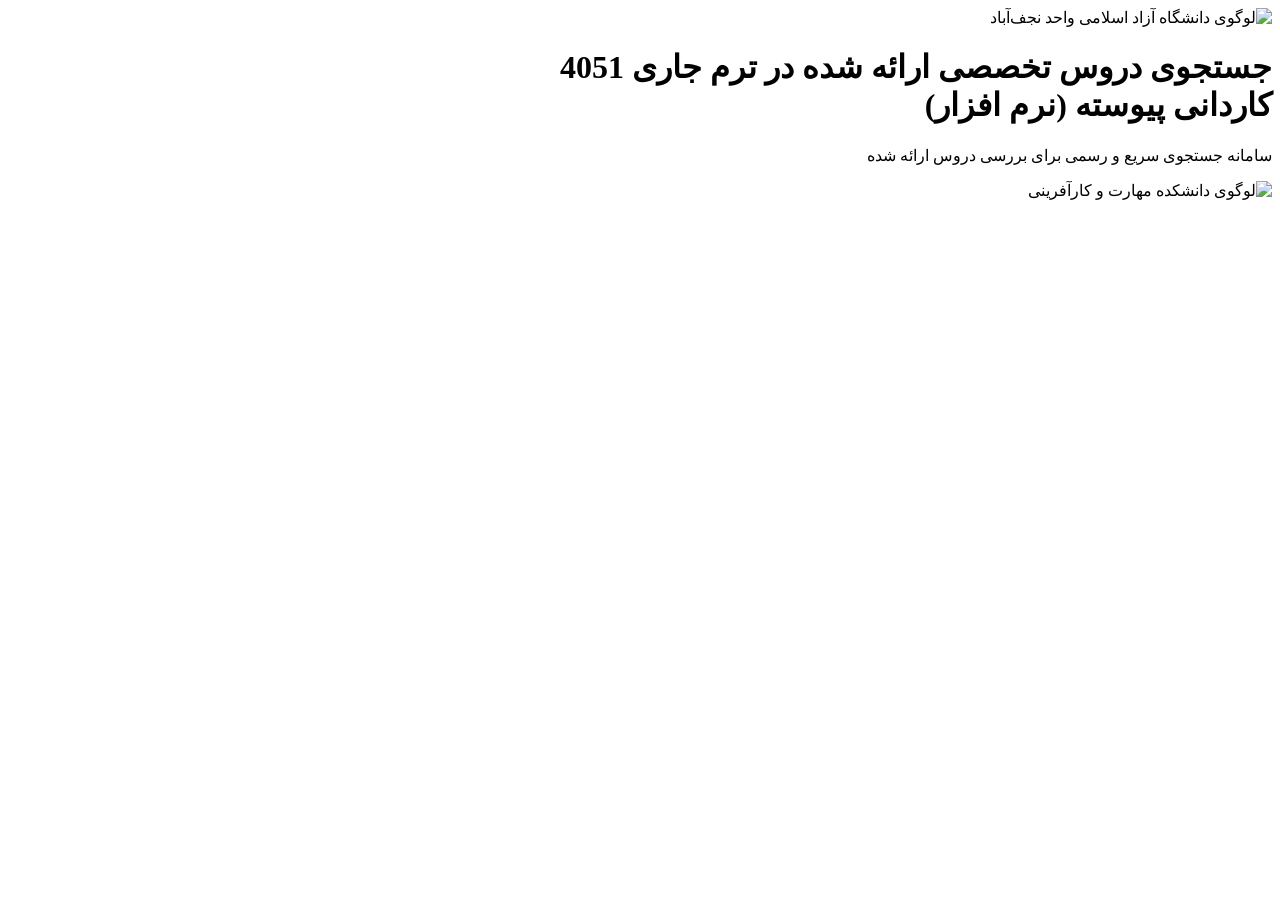
==== test.html @ fc8ce082 "add logo university in header" ====
<!DOCTYPE html>
<html lang="fa" dir="rtl">
<head>
    <meta charset="UTF-8">
    <meta name="viewport" content="width=device-width, initial-scale=1.0">
    <title>Document</title>
    <style>
        /* ================= Header ================= */


    </style>
</head>
<body>
    <header class="hero">
  <div class="container hero-content">

    <!-- بخش لوگوی دانشگاه آزاد و عنوان اصلی -->
    <div class="brand">

      <!-- لوگوی دانشگاه آزاد؛ جایگزین IAUN -->
      <div class="brand-badge">
        <img
          src=""
          alt="لوگوی دانشگاه آزاد اسلامی واحد نجف‌آباد"
        >
      </div>

      <!-- عنوان هدر -->
      <div class="brand-title">
        <h1>
          جستجوی دروس تخصصی ارائه شده در ترم جاری 4051
          <br>
          <strong class="hero-highlight">
            کاردانی پیوسته (نرم افزار)
          </strong>
        </h1>

        <p>
          سامانه جستجوی سریع و رسمی برای بررسی دروس ارائه شده
        </p>
      </div>

    </div>

    <!-- لوگوی دانشکده مهارت -->
    <div class="faculty-logo">
      <img
        src=""
        alt="لوگوی دانشکده مهارت و کارآفرینی"
      >
    </div>

  </div>
</header>

</body>
</html>
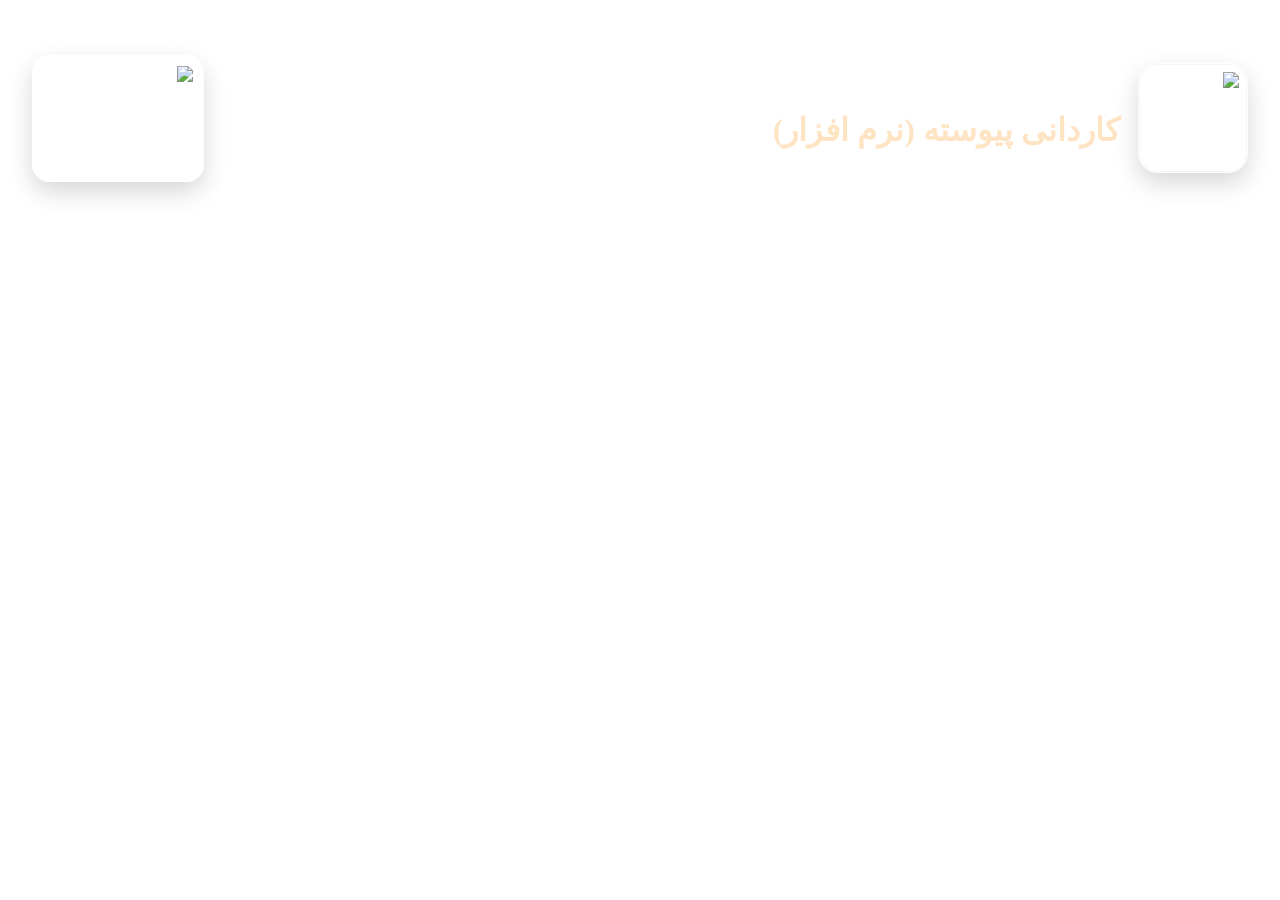
==== commit 5e93cae6: "responsiv header" ====
--- a/test.html
+++ b/test.html
@@ -6,6 +6,247 @@
     <title>Document</title>
     <style>
         /* ================= Header ================= */
+/* ================= Header ================= */
+
+/* ================= Header ================= */
+
+.hero {
+    background: linear-gradient(
+        135deg,
+        var(--blue-dark),
+        var(--blue)
+    );
+
+    color: #fff;
+    padding: 36px 24px 48px;
+    border-radius: 0 0 28px 28px;
+    box-shadow: var(--shadow);
+    position: relative;
+    overflow: hidden;
+}
+
+/* افکت‌های تزئینی پس‌زمینه */
+.hero::before {
+    content: "";
+    position: absolute;
+    inset: 0;
+
+    background:
+        radial-gradient(
+            circle at top right,
+            rgba(255, 255, 255, 0.16),
+            transparent 28%
+        ),
+        radial-gradient(
+            circle at bottom left,
+            rgba(255, 255, 255, 0.12),
+            transparent 24%
+        );
+
+    pointer-events: none;
+}
+
+/* چیدمان کلی محتویات هدر */
+.hero-content {
+    position: relative;
+    z-index: 1;
+
+    display: flex;
+    align-items: center;
+    justify-content: space-between;
+    gap: 28px;
+}
+
+/* لوگوی دانشگاه آزاد + نوشته‌های هدر */
+.brand {
+    display: flex;
+    align-items: center;
+    gap: 18px;
+    flex: 1;
+    min-width: 0;
+}
+
+/* قاب سفید لوگوی دانشگاه آزاد */
+.brand-badge {
+    width: 92px;
+    height: 92px;
+    flex: 0 0 92px;
+
+    padding: 8px;
+    border-radius: 20px;
+
+    background: #ffffff;
+    border: 1px solid rgba(255, 255, 255, 0.75);
+
+    display: flex;
+    align-items: center;
+    justify-content: center;
+
+    box-shadow:
+        0 10px 24px rgba(0, 0, 0, 0.16),
+        inset 0 0 0 1px rgba(18, 59, 122, 0.05);
+}
+
+/* خود تصویر لوگوی دانشگاه آزاد */
+.brand-badge img {
+    display: block;
+    width: 100%;
+    height: 100%;
+
+    object-fit: contain;
+    object-position: center;
+}
+
+/* نوشته‌های هدر */
+.brand-title {
+    display: grid;
+    gap: 6px;
+    min-width: 0;
+}
+
+.brand-title h1 {
+    margin: 0;
+
+    font-size: clamp(1.35rem, 3vw, 2rem);
+    font-weight: 800;
+    line-height: 1.8;
+
+    color: #ffffff;
+}
+
+/* عبارت کاردانی پیوسته */
+.hero-highlight {
+    display: inline-block;
+    color: bisque;
+    font-weight: 900;
+}
+
+/* توضیح زیر عنوان */
+.brand-title p {
+    margin: 0;
+
+    color: rgba(255, 255, 255, 0.9);
+    font-size: 0.95rem;
+    line-height: 1.8;
+}
+
+/* قاب لوگوی دانشکده مهارت */
+.faculty-logo {
+    width: 150px;
+    height: 105px;
+    flex: 0 0 150px;
+
+    padding: 10px;
+    border-radius: 18px;
+
+    /*
+      برای اینکه لوگوی دانشکده روی هدر آبی
+      خوانا و واضح نمایش داده شود
+    */
+    background: rgba(255, 255, 255, 0.95);
+    border: 1px solid rgba(255, 255, 255, 0.7);
+
+    display: flex;
+    align-items: center;
+    justify-content: center;
+
+    box-shadow: 0 10px 24px rgba(0, 0, 0, 0.16);
+}
+
+/* تصویر لوگوی دانشکده مهارت */
+.faculty-logo img {
+    display: block;
+    width: 100%;
+    height: 100%;
+
+    object-fit: contain;
+    object-position: center;
+}
+
+
+/* ================= Responsive ================= */
+
+@media (max-width: 768px) {
+
+    .hero {
+        padding: 28px 18px 36px;
+        border-radius: 0 0 22px 22px;
+    }
+
+    .hero-content {
+        flex-direction: column-reverse;
+        align-items: stretch;
+        gap: 22px;
+    }
+
+    .brand {
+        align-items: center;
+        gap: 14px;
+    }
+
+    .brand-badge {
+        width: 78px;
+        height: 78px;
+        flex-basis: 78px;
+        padding: 7px;
+        border-radius: 17px;
+    }
+
+    .faculty-logo {
+        width: 145px;
+        height: 95px;
+        flex-basis: auto;
+
+        /* قرار گرفتن لوگوی دانشکده در وسط هدر */
+        align-self: center;
+    }
+
+    .brand-title h1 {
+        font-size: clamp(1.15rem, 4.5vw, 1.55rem);
+        line-height: 1.9;
+    }
+
+    .brand-title p {
+        font-size: 0.9rem;
+    }
+}
+
+
+@media (max-width: 480px) {
+
+    .hero {
+        padding: 24px 14px 32px;
+    }
+
+    .brand {
+        align-items: flex-start;
+        gap: 12px;
+    }
+
+    .brand-badge {
+        width: 68px;
+        height: 68px;
+        flex-basis: 68px;
+        padding: 6px;
+        border-radius: 15px;
+    }
+
+    .faculty-logo {
+        width: 135px;
+        height: 88px;
+    }
+
+    .brand-title h1 {
+        font-size: 1.08rem;
+        line-height: 1.9;
+    }
+
+    .brand-title p {
+        font-size: 0.84rem;
+        line-height: 1.7;
+    }
+}
+
 
 
     </style>
